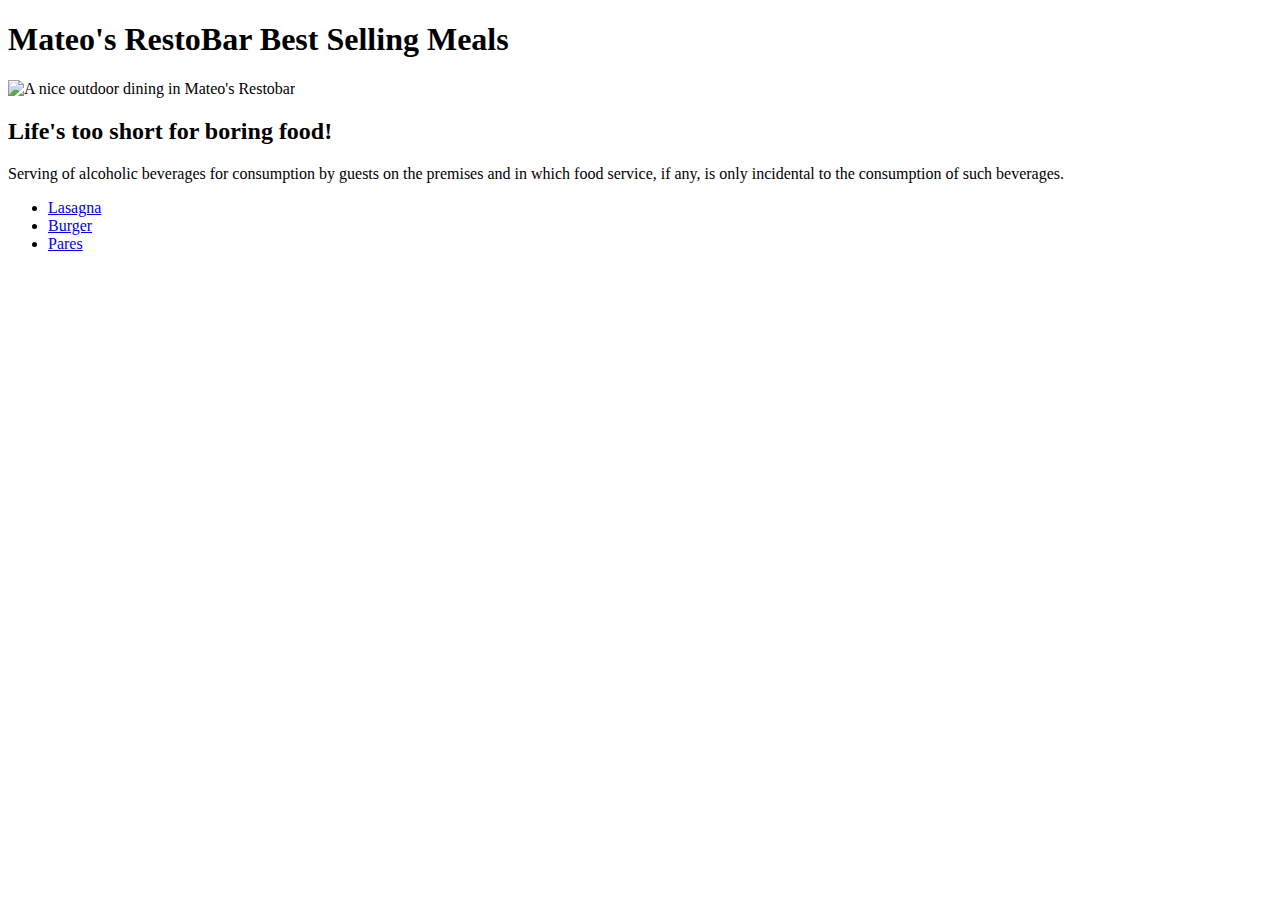
==== index.html @ 12f4417d "fix webpage links" ====
<!DOCTYPE html>

<html>
  <head>
    <meta charset="utf-8" />
    <meta http-equiv="X-UA-Compatible" content="IE=edge" />
    <title></title>
    <meta name="description" content="" />
    <meta name="viewport" content="width=device-width, initial-scale=1" />
    <link rel="stylesheet" href="" />
  </head>
  <body>
    <h1>Mateo's RestoBar Best Selling Meals</h1>
    <img
      src="/Images/Resto.jpg"
      alt="A nice outdoor dining in Mateo's Restobar"
    />
    <h2>Life's too short for boring food!</h2>
    <p>
      Serving of alcoholic beverages for consumption by guests on the premises
      and in which food service, if any, is only incidental to the consumption
      of such beverages.
    </p>
    <ul>
      <li><a href="/lasagna.html">Lasagna</a></li>
      <li><a href="/burger.html">Burger</a></li>
      <li><a href="/pares.html">Pares</a></li>
    </ul>
    <script src="" async defer></script>
  </body>
</html>
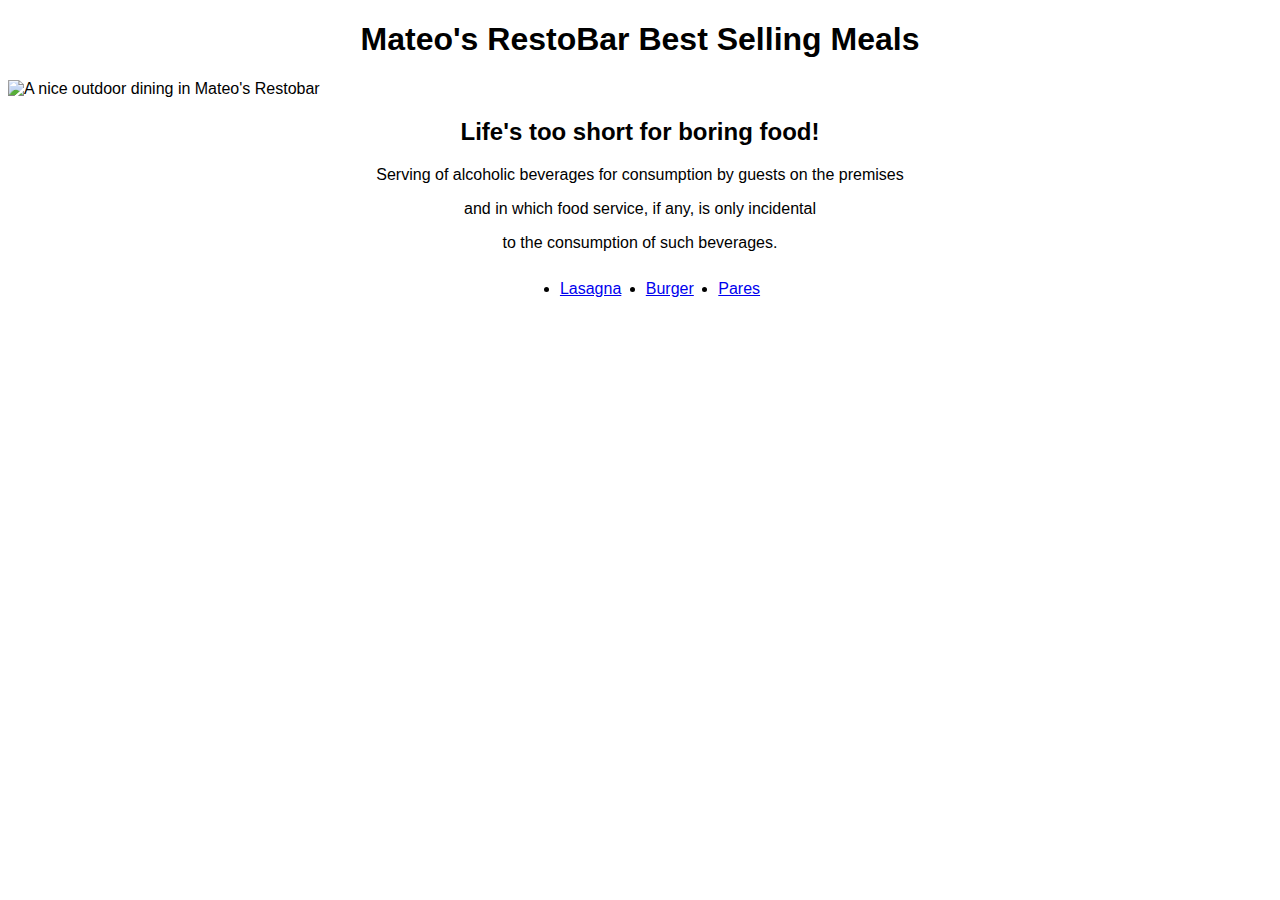
==== commit 8a43b990: "Styled images and texts, wrapped and centered images on screen, styled mainpage texts to center" ====
--- a/index.html
+++ b/index.html
@@ -7,21 +7,28 @@
     <title></title>
     <meta name="description" content="" />
     <meta name="viewport" content="width=device-width, initial-scale=1" />
-    <link rel="stylesheet" href="" />
+    <link rel="stylesheet" href="styles.css" />
   </head>
   <body>
-    <h1>Mateo's RestoBar Best Selling Meals</h1>
-    <img
-      src="/Images/Resto.jpg"
-      alt="A nice outdoor dining in Mateo's Restobar"
-    />
-    <h2>Life's too short for boring food!</h2>
-    <p>
+    <h1 class="middle-title">Mateo's RestoBar Best Selling Meals</h1>
+    <div class="image-container">
+      <img
+        id="resto-pic"
+        src="/Images/Resto.jpg"
+        alt="A nice outdoor dining in Mateo's Restobar"
+      />
+    </div>
+
+    <h2 class="middle-title">Life's too short for boring food!</h2>
+    <p class="description">
       Serving of alcoholic beverages for consumption by guests on the premises
-      and in which food service, if any, is only incidental to the consumption
-      of such beverages.
     </p>
-    <ul>
+    <p class="description">
+      and in which food service, if any, is only incidental
+    </p>
+    <p class="description">to the consumption of such beverages.</p>
+
+    <ul id="recipe-list">
       <li><a href="/lasagna.html">Lasagna</a></li>
       <li><a href="/burger.html">Burger</a></li>
       <li><a href="/pares.html">Pares</a></li>
--- a/styles.css
+++ b/styles.css
@@ -0,0 +1,30 @@
+* {
+  font-family: -apple-system, BlinkMacSystemFont, "Segoe UI", Roboto, Oxygen,
+    Ubuntu, Cantarell, "Open Sans", "Helvetica Neue", sans-serif;
+  box-sizing: border-box;
+}
+.image-container {
+  width: 100%;
+  display: flex;
+  justify-content: center;
+}
+#resto-pic,
+.food-images {
+  width: 100%;
+  height: auto;
+  margin: auto;
+}
+
+.middle-title,
+.description {
+  text-align: center;
+}
+li {
+  margin: 1%;
+}
+
+#recipe-list {
+  display: flex;
+  text-align: center;
+  justify-content: center;
+}
